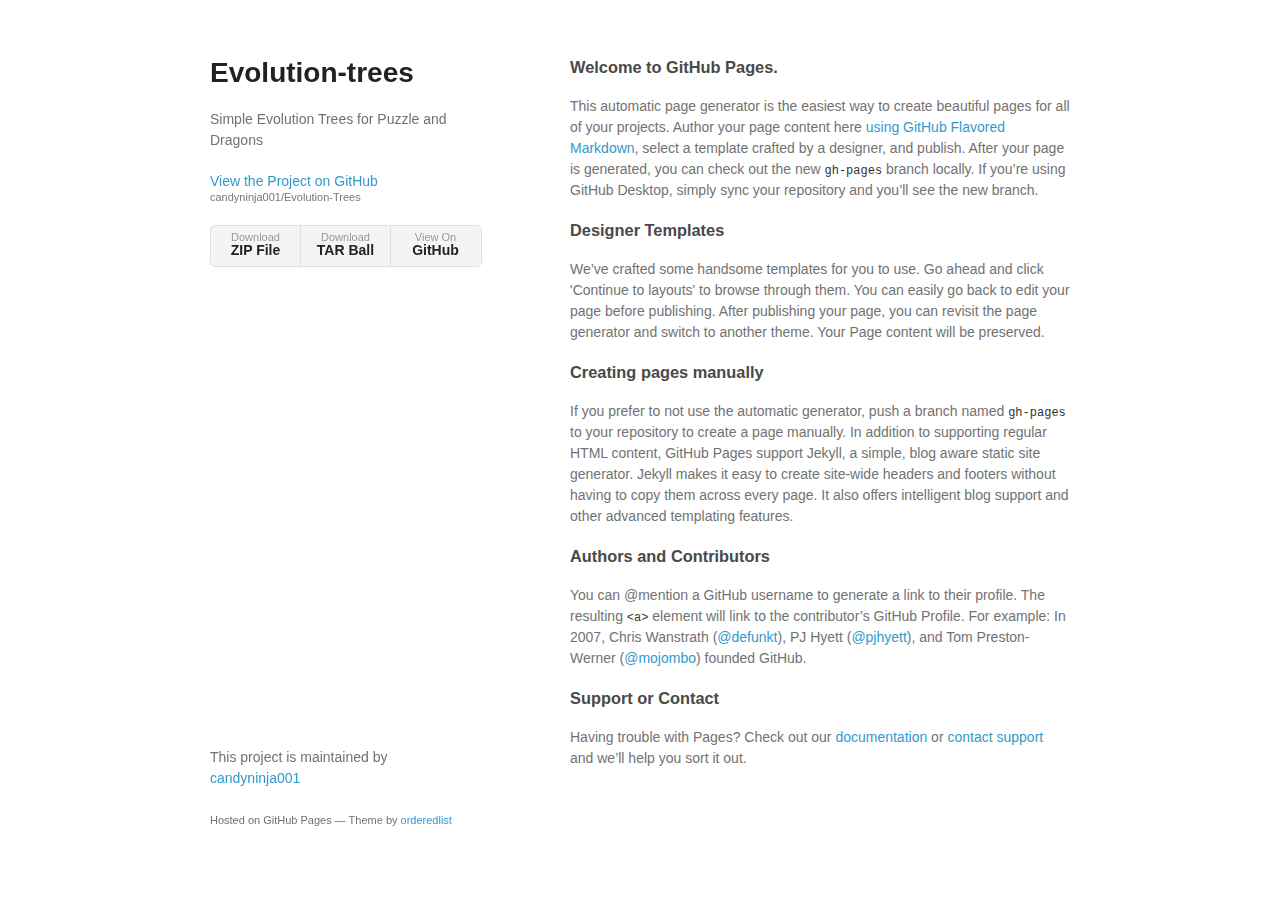
==== index.html @ 407d8283 "Create gh-pages branch via GitHub" ====
<!doctype html>
<html>
  <head>
    <meta charset="utf-8">
    <meta http-equiv="X-UA-Compatible" content="chrome=1">
    <title>Evolution-trees by candyninja001</title>

    <link rel="stylesheet" href="stylesheets/styles.css">
    <link rel="stylesheet" href="stylesheets/github-light.css">
    <meta name="viewport" content="width=device-width">
    <!--[if lt IE 9]>
    <script src="//html5shiv.googlecode.com/svn/trunk/html5.js"></script>
    <![endif]-->
  </head>
  <body>
    <div class="wrapper">
      <header>
        <h1>Evolution-trees</h1>
        <p>Simple Evolution Trees for Puzzle and Dragons</p>

        <p class="view"><a href="https://github.com/candyninja001/Evolution-Trees">View the Project on GitHub <small>candyninja001/Evolution-Trees</small></a></p>


        <ul>
          <li><a href="https://github.com/candyninja001/Evolution-Trees/zipball/master">Download <strong>ZIP File</strong></a></li>
          <li><a href="https://github.com/candyninja001/Evolution-Trees/tarball/master">Download <strong>TAR Ball</strong></a></li>
          <li><a href="https://github.com/candyninja001/Evolution-Trees">View On <strong>GitHub</strong></a></li>
        </ul>
      </header>
      <section>
        <h3>
<a id="welcome-to-github-pages" class="anchor" href="#welcome-to-github-pages" aria-hidden="true"><span aria-hidden="true" class="octicon octicon-link"></span></a>Welcome to GitHub Pages.</h3>

<p>This automatic page generator is the easiest way to create beautiful pages for all of your projects. Author your page content here <a href="https://guides.github.com/features/mastering-markdown/">using GitHub Flavored Markdown</a>, select a template crafted by a designer, and publish. After your page is generated, you can check out the new <code>gh-pages</code> branch locally. If you’re using GitHub Desktop, simply sync your repository and you’ll see the new branch.</p>

<h3>
<a id="designer-templates" class="anchor" href="#designer-templates" aria-hidden="true"><span aria-hidden="true" class="octicon octicon-link"></span></a>Designer Templates</h3>

<p>We’ve crafted some handsome templates for you to use. Go ahead and click 'Continue to layouts' to browse through them. You can easily go back to edit your page before publishing. After publishing your page, you can revisit the page generator and switch to another theme. Your Page content will be preserved.</p>

<h3>
<a id="creating-pages-manually" class="anchor" href="#creating-pages-manually" aria-hidden="true"><span aria-hidden="true" class="octicon octicon-link"></span></a>Creating pages manually</h3>

<p>If you prefer to not use the automatic generator, push a branch named <code>gh-pages</code> to your repository to create a page manually. In addition to supporting regular HTML content, GitHub Pages support Jekyll, a simple, blog aware static site generator. Jekyll makes it easy to create site-wide headers and footers without having to copy them across every page. It also offers intelligent blog support and other advanced templating features.</p>

<h3>
<a id="authors-and-contributors" class="anchor" href="#authors-and-contributors" aria-hidden="true"><span aria-hidden="true" class="octicon octicon-link"></span></a>Authors and Contributors</h3>

<p>You can @mention a GitHub username to generate a link to their profile. The resulting <code>&lt;a&gt;</code> element will link to the contributor’s GitHub Profile. For example: In 2007, Chris Wanstrath (<a href="https://github.com/defunkt" class="user-mention">@defunkt</a>), PJ Hyett (<a href="https://github.com/pjhyett" class="user-mention">@pjhyett</a>), and Tom Preston-Werner (<a href="https://github.com/mojombo" class="user-mention">@mojombo</a>) founded GitHub.</p>

<h3>
<a id="support-or-contact" class="anchor" href="#support-or-contact" aria-hidden="true"><span aria-hidden="true" class="octicon octicon-link"></span></a>Support or Contact</h3>

<p>Having trouble with Pages? Check out our <a href="https://help.github.com/pages">documentation</a> or <a href="https://github.com/contact">contact support</a> and we’ll help you sort it out.</p>
      </section>
      <footer>
        <p>This project is maintained by <a href="https://github.com/candyninja001">candyninja001</a></p>
        <p><small>Hosted on GitHub Pages &mdash; Theme by <a href="https://github.com/orderedlist">orderedlist</a></small></p>
      </footer>
    </div>
    <script src="javascripts/scale.fix.js"></script>
    
  </body>
</html>
---- stylesheets/styles.css ----
@font-face {
  font-family: 'Noto Sans';
  font-weight: 400;
  font-style: normal;
  src: url('../fonts/Noto-Sans-regular/Noto-Sans-regular.eot');
  src: url('../fonts/Noto-Sans-regular/Noto-Sans-regular.eot?#iefix') format('embedded-opentype'),
       local('Noto Sans'),
       local('Noto-Sans-regular'),
       url('../fonts/Noto-Sans-regular/Noto-Sans-regular.woff2') format('woff2'),
       url('../fonts/Noto-Sans-regular/Noto-Sans-regular.woff') format('woff'),
       url('../fonts/Noto-Sans-regular/Noto-Sans-regular.ttf') format('truetype'),
       url('../fonts/Noto-Sans-regular/Noto-Sans-regular.svg#NotoSans') format('svg');
}

@font-face {
  font-family: 'Noto Sans';
  font-weight: 700;
  font-style: normal;
  src: url('../fonts/Noto-Sans-700/Noto-Sans-700.eot');
  src: url('../fonts/Noto-Sans-700/Noto-Sans-700.eot?#iefix') format('embedded-opentype'),
       local('Noto Sans Bold'),
       local('Noto-Sans-700'),
       url('../fonts/Noto-Sans-700/Noto-Sans-700.woff2') format('woff2'),
       url('../fonts/Noto-Sans-700/Noto-Sans-700.woff') format('woff'),
       url('../fonts/Noto-Sans-700/Noto-Sans-700.ttf') format('truetype'),
       url('../fonts/Noto-Sans-700/Noto-Sans-700.svg#NotoSans') format('svg');
}

@font-face {
  font-family: 'Noto Sans';
  font-weight: 400;
  font-style: italic;
  src: url('../fonts/Noto-Sans-italic/Noto-Sans-italic.eot');
  src: url('../fonts/Noto-Sans-italic/Noto-Sans-italic.eot?#iefix') format('embedded-opentype'),
       local('Noto Sans Italic'),
       local('Noto-Sans-italic'),
       url('../fonts/Noto-Sans-italic/Noto-Sans-italic.woff2') format('woff2'),
       url('../fonts/Noto-Sans-italic/Noto-Sans-italic.woff') format('woff'),
       url('../fonts/Noto-Sans-italic/Noto-Sans-italic.ttf') format('truetype'),
       url('../fonts/Noto-Sans-italic/Noto-Sans-italic.svg#NotoSans') format('svg');
}

@font-face {
  font-family: 'Noto Sans';
  font-weight: 700;
  font-style: italic;
  src: url('../fonts/Noto-Sans-700italic/Noto-Sans-700italic.eot');
  src: url('../fonts/Noto-Sans-700italic/Noto-Sans-700italic.eot?#iefix') format('embedded-opentype'),
       local('Noto Sans Bold Italic'),
       local('Noto-Sans-700italic'),
       url('../fonts/Noto-Sans-700italic/Noto-Sans-700italic.woff2') format('woff2'),
       url('../fonts/Noto-Sans-700italic/Noto-Sans-700italic.woff') format('woff'),
       url('../fonts/Noto-Sans-700italic/Noto-Sans-700italic.ttf') format('truetype'),
       url('../fonts/Noto-Sans-700italic/Noto-Sans-700italic.svg#NotoSans') format('svg');
}

body {
  background-color: #fff;
  padding:50px;
  font: 14px/1.5 "Noto Sans", "Helvetica Neue", Helvetica, Arial, sans-serif;
  color:#727272;
  font-weight:400;
}

h1, h2, h3, h4, h5, h6 {
  color:#222;
  margin:0 0 20px;
}

p, ul, ol, table, pre, dl {
  margin:0 0 20px;
}

h1, h2, h3 {
  line-height:1.1;
}

h1 {
  font-size:28px;
}

h2 {
  color:#393939;
}

h3, h4, h5, h6 {
  color:#494949;
}

a {
  color:#39c;
  text-decoration:none;
}

a:hover {
  color:#069;
}

a small {
  font-size:11px;
  color:#777;
  margin-top:-0.3em;
  display:block;
}

a:hover small {
  color:#777;
}

.wrapper {
  width:860px;
  margin:0 auto;
}

blockquote {
  border-left:1px solid #e5e5e5;
  margin:0;
  padding:0 0 0 20px;
  font-style:italic;
}

code, pre {
  font-family:Monaco, Bitstream Vera Sans Mono, Lucida Console, Terminal, Consolas, Liberation Mono, DejaVu Sans Mono, Courier New, monospace;
  color:#333;
  font-size:12px;
}

pre {
  padding:8px 15px;
  background: #f8f8f8;
  border-radius:5px;
  border:1px solid #e5e5e5;
  overflow-x: auto;
}

table {
  width:100%;
  border-collapse:collapse;
}

th, td {
  text-align:left;
  padding:5px 10px;
  border-bottom:1px solid #e5e5e5;
}

dt {
  color:#444;
  font-weight:700;
}

th {
  color:#444;
}

img {
  max-width:100%;
}

header {
  width:270px;
  float:left;
  position:fixed;
  -webkit-font-smoothing:subpixel-antialiased;
}

header ul {
  list-style:none;
  height:40px;
  padding:0;
  background: #f4f4f4;
  border-radius:5px;
  border:1px solid #e0e0e0;
  width:270px;
}

header li {
  width:89px;
  float:left;
  border-right:1px solid #e0e0e0;
  height:40px;
}

header li:first-child a {
  border-radius:5px 0 0 5px;
}

header li:last-child a {
  border-radius:0 5px 5px 0;
}

header ul a {
  line-height:1;
  font-size:11px;
  color:#999;
  display:block;
  text-align:center;
  padding-top:6px;
  height:34px;
}

header ul a:hover {
  color:#999;
}

header ul a:active {
  background-color:#f0f0f0;
}

strong {
  color:#222;
  font-weight:700;
}

header ul li + li + li {
  border-right:none;
  width:89px;
}

header ul a strong {
  font-size:14px;
  display:block;
  color:#222;
}

section {
  width:500px;
  float:right;
  padding-bottom:50px;
}

small {
  font-size:11px;
}

hr {
  border:0;
  background:#e5e5e5;
  height:1px;
  margin:0 0 20px;
}

footer {
  width:270px;
  float:left;
  position:fixed;
  bottom:50px;
  -webkit-font-smoothing:subpixel-antialiased;
}

@media print, screen and (max-width: 960px) {

  div.wrapper {
    width:auto;
    margin:0;
  }

  header, section, footer {
    float:none;
    position:static;
    width:auto;
  }

  header {
    padding-right:320px;
  }

  section {
    border:1px solid #e5e5e5;
    border-width:1px 0;
    padding:20px 0;
    margin:0 0 20px;
  }

  header a small {
    display:inline;
  }

  header ul {
    position:absolute;
    right:50px;
    top:52px;
  }
}

@media print, screen and (max-width: 720px) {
  body {
    word-wrap:break-word;
  }

  header {
    padding:0;
  }

  header ul, header p.view {
    position:static;
  }

  pre, code {
    word-wrap:normal;
  }
}

@media print, screen and (max-width: 480px) {
  body {
    padding:15px;
  }

  header ul {
    width:99%;
  }

  header li, header ul li + li + li {
    width:33%;
  }
}

@media print {
  body {
    padding:0.4in;
    font-size:12pt;
    color:#444;
  }
}
---- stylesheets/github-light.css ----
/*
The MIT License (MIT)

Copyright (c) 2016 GitHub, Inc.

Permission is hereby granted, free of charge, to any person obtaining a copy
of this software and associated documentation files (the "Software"), to deal
in the Software without restriction, including without limitation the rights
to use, copy, modify, merge, publish, distribute, sublicense, and/or sell
copies of the Software, and to permit persons to whom the Software is
furnished to do so, subject to the following conditions:

The above copyright notice and this permission notice shall be included in all
copies or substantial portions of the Software.

THE SOFTWARE IS PROVIDED "AS IS", WITHOUT WARRANTY OF ANY KIND, EXPRESS OR
IMPLIED, INCLUDING BUT NOT LIMITED TO THE WARRANTIES OF MERCHANTABILITY,
FITNESS FOR A PARTICULAR PURPOSE AND NONINFRINGEMENT. IN NO EVENT SHALL THE
AUTHORS OR COPYRIGHT HOLDERS BE LIABLE FOR ANY CLAIM, DAMAGES OR OTHER
LIABILITY, WHETHER IN AN ACTION OF CONTRACT, TORT OR OTHERWISE, ARISING FROM,
OUT OF OR IN CONNECTION WITH THE SOFTWARE OR THE USE OR OTHER DEALINGS IN THE
SOFTWARE.

*/

.pl-c /* comment */ {
  color: #969896;
}

.pl-c1 /* constant, variable.other.constant, support, meta.property-name, support.constant, support.variable, meta.module-reference, markup.raw, meta.diff.header */,
.pl-s .pl-v /* string variable */ {
  color: #0086b3;
}

.pl-e /* entity */,
.pl-en /* entity.name */ {
  color: #795da3;
}

.pl-smi /* variable.parameter.function, storage.modifier.package, storage.modifier.import, storage.type.java, variable.other */,
.pl-s .pl-s1 /* string source */ {
  color: #333;
}

.pl-ent /* entity.name.tag */ {
  color: #63a35c;
}

.pl-k /* keyword, storage, storage.type */ {
  color: #a71d5d;
}

.pl-s /* string */,
.pl-pds /* punctuation.definition.string, string.regexp.character-class */,
.pl-s .pl-pse .pl-s1 /* string punctuation.section.embedded source */,
.pl-sr /* string.regexp */,
.pl-sr .pl-cce /* string.regexp constant.character.escape */,
.pl-sr .pl-sre /* string.regexp source.ruby.embedded */,
.pl-sr .pl-sra /* string.regexp string.regexp.arbitrary-repitition */ {
  color: #183691;
}

.pl-v /* variable */ {
  color: #ed6a43;
}

.pl-id /* invalid.deprecated */ {
  color: #b52a1d;
}

.pl-ii /* invalid.illegal */ {
  color: #f8f8f8;
  background-color: #b52a1d;
}

.pl-sr .pl-cce /* string.regexp constant.character.escape */ {
  font-weight: bold;
  color: #63a35c;
}

.pl-ml /* markup.list */ {
  color: #693a17;
}

.pl-mh /* markup.heading */,
.pl-mh .pl-en /* markup.heading entity.name */,
.pl-ms /* meta.separator */ {
  font-weight: bold;
  color: #1d3e81;
}

.pl-mq /* markup.quote */ {
  color: #008080;
}

.pl-mi /* markup.italic */ {
  font-style: italic;
  color: #333;
}

.pl-mb /* markup.bold */ {
  font-weight: bold;
  color: #333;
}

.pl-md /* markup.deleted, meta.diff.header.from-file */ {
  color: #bd2c00;
  background-color: #ffecec;
}

.pl-mi1 /* markup.inserted, meta.diff.header.to-file */ {
  color: #55a532;
  background-color: #eaffea;
}

.pl-mdr /* meta.diff.range */ {
  font-weight: bold;
  color: #795da3;
}

.pl-mo /* meta.output */ {
  color: #1d3e81;
}
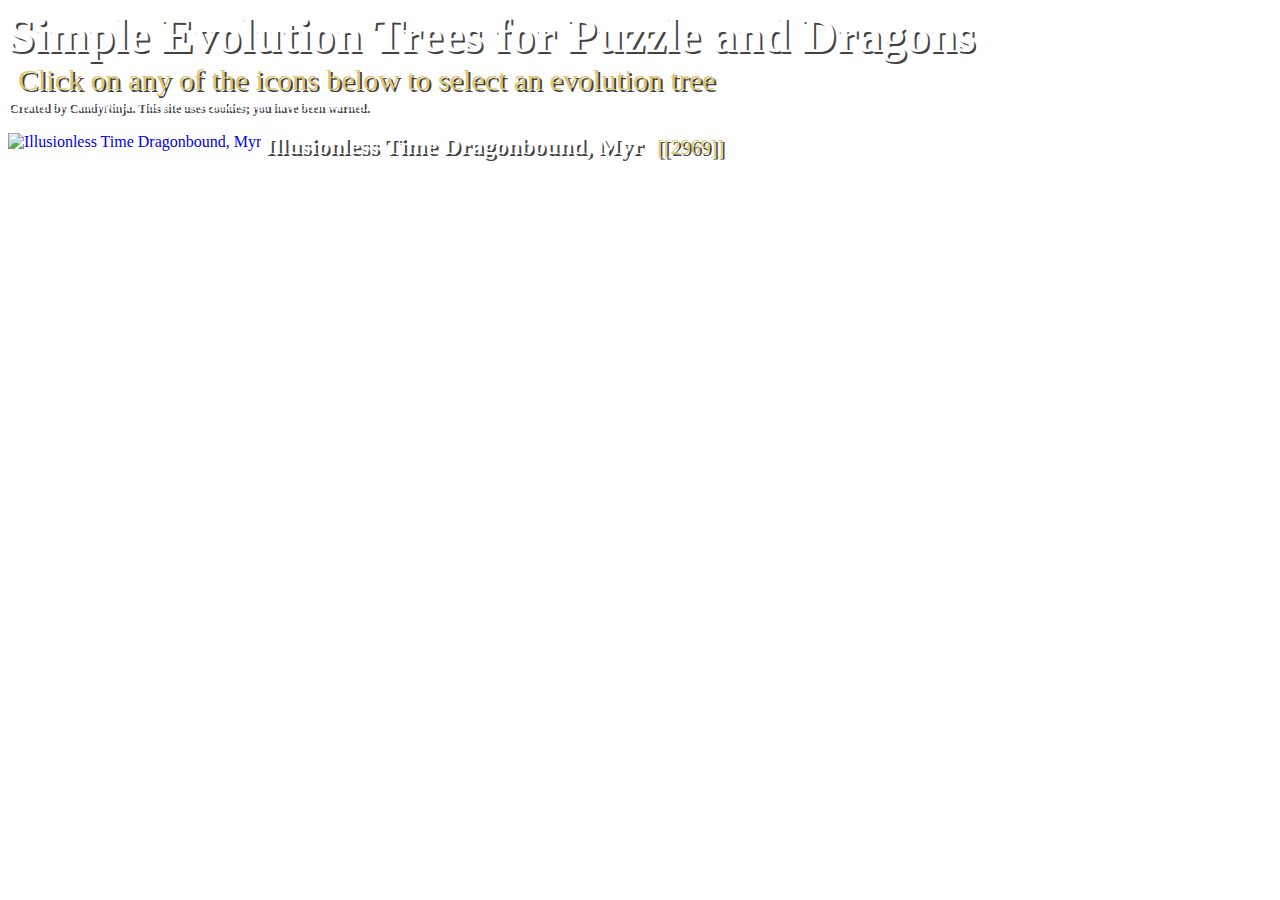
==== commit 13a6270e: "Initial Set Up" ====
--- a/index.html
+++ b/index.html
@@ -1,64 +1,28 @@
 <!doctype html>
 <html>
   <head>
-    <meta charset="utf-8">
-    <meta http-equiv="X-UA-Compatible" content="chrome=1">
-    <title>Evolution-trees by candyninja001</title>
-
-    <link rel="stylesheet" href="stylesheets/styles.css">
-    <link rel="stylesheet" href="stylesheets/github-light.css">
-    <meta name="viewport" content="width=device-width">
-    <!--[if lt IE 9]>
-    <script src="//html5shiv.googlecode.com/svn/trunk/html5.js"></script>
-    <![endif]-->
+    <title>PAD Evo Trees</title>
+    <link rel="stylesheet" href="stylesheets/evocharts.css">
   </head>
-  <body>
-    <div class="wrapper">
-      <header>
-        <h1>Evolution-trees</h1>
-        <p>Simple Evolution Trees for Puzzle and Dragons</p>
-
-        <p class="view"><a href="https://github.com/candyninja001/Evolution-Trees">View the Project on GitHub <small>candyninja001/Evolution-Trees</small></a></p>
-
-
-        <ul>
-          <li><a href="https://github.com/candyninja001/Evolution-Trees/zipball/master">Download <strong>ZIP File</strong></a></li>
-          <li><a href="https://github.com/candyninja001/Evolution-Trees/tarball/master">Download <strong>TAR Ball</strong></a></li>
-          <li><a href="https://github.com/candyninja001/Evolution-Trees">View On <strong>GitHub</strong></a></li>
-        </ul>
-      </header>
-      <section>
-        <h3>
-<a id="welcome-to-github-pages" class="anchor" href="#welcome-to-github-pages" aria-hidden="true"><span aria-hidden="true" class="octicon octicon-link"></span></a>Welcome to GitHub Pages.</h3>
-
-<p>This automatic page generator is the easiest way to create beautiful pages for all of your projects. Author your page content here <a href="https://guides.github.com/features/mastering-markdown/">using GitHub Flavored Markdown</a>, select a template crafted by a designer, and publish. After your page is generated, you can check out the new <code>gh-pages</code> branch locally. If you’re using GitHub Desktop, simply sync your repository and you’ll see the new branch.</p>
-
-<h3>
-<a id="designer-templates" class="anchor" href="#designer-templates" aria-hidden="true"><span aria-hidden="true" class="octicon octicon-link"></span></a>Designer Templates</h3>
-
-<p>We’ve crafted some handsome templates for you to use. Go ahead and click 'Continue to layouts' to browse through them. You can easily go back to edit your page before publishing. After publishing your page, you can revisit the page generator and switch to another theme. Your Page content will be preserved.</p>
-
-<h3>
-<a id="creating-pages-manually" class="anchor" href="#creating-pages-manually" aria-hidden="true"><span aria-hidden="true" class="octicon octicon-link"></span></a>Creating pages manually</h3>
-
-<p>If you prefer to not use the automatic generator, push a branch named <code>gh-pages</code> to your repository to create a page manually. In addition to supporting regular HTML content, GitHub Pages support Jekyll, a simple, blog aware static site generator. Jekyll makes it easy to create site-wide headers and footers without having to copy them across every page. It also offers intelligent blog support and other advanced templating features.</p>
-
-<h3>
-<a id="authors-and-contributors" class="anchor" href="#authors-and-contributors" aria-hidden="true"><span aria-hidden="true" class="octicon octicon-link"></span></a>Authors and Contributors</h3>
-
-<p>You can @mention a GitHub username to generate a link to their profile. The resulting <code>&lt;a&gt;</code> element will link to the contributor’s GitHub Profile. For example: In 2007, Chris Wanstrath (<a href="https://github.com/defunkt" class="user-mention">@defunkt</a>), PJ Hyett (<a href="https://github.com/pjhyett" class="user-mention">@pjhyett</a>), and Tom Preston-Werner (<a href="https://github.com/mojombo" class="user-mention">@mojombo</a>) founded GitHub.</p>
-
-<h3>
-<a id="support-or-contact" class="anchor" href="#support-or-contact" aria-hidden="true"><span aria-hidden="true" class="octicon octicon-link"></span></a>Support or Contact</h3>
-
-<p>Having trouble with Pages? Check out our <a href="https://help.github.com/pages">documentation</a> or <a href="https://github.com/contact">contact support</a> and we’ll help you sort it out.</p>
-      </section>
-      <footer>
-        <p>This project is maintained by <a href="https://github.com/candyninja001">candyninja001</a></p>
-        <p><small>Hosted on GitHub Pages &mdash; Theme by <a href="https://github.com/orderedlist">orderedlist</a></small></p>
-      </footer>
+  <body style="background-image: url(http://puzzledragonx.com/en/img/bg0-1.gif);">
+    <span class="main" style="font-size: 48px;">Simple Evolution Trees for Puzzle and Dragons</span>
+	<br>
+    <span class="sub" style="font-size: 30px;">Click on any of the icons below to select an evolution tree</span>
+	<br>
+	<span class="main" style="font-size: 12px;">Created by CandyNinja. This site uses cookies; you have been warned.</span>
+	<br><br>
+	<div class="card">
+      <div class="icon">
+        <a href="card2969.html">
+          <img src="http://puzzledragonx.com/en/img/book/2969.png" title="Illusionless Time Dragonbound, Myr" alt="Illusionless Time Dragonbound, Myr" >
+        </a>
+      </div>
+      <div class="name">
+        <a href="cards/2969.html">
+          <span class="main">Illusionless Time Dragonbound, Myr</span>
+          <span class="sub">[[2969]]</span>
+        </a>
+      </div>
     </div>
-    <script src="javascripts/scale.fix.js"></script>
-    
   </body>
 </html>
--- a/stylesheets/evocharts.css
+++ b/stylesheets/evocharts.css
@@ -0,0 +1,89 @@
+div.card{
+	display: block;
+	height: 78px;
+}
+
+div.arrow{
+	display: inline-block;
+	position:relative;
+	overflow:visible;
+	vertical-align: middle;
+	height: 78px;
+}
+
+div.icon{
+	display: inline-block;
+	position:relative;
+	overflow:visible;
+	vertical-align: middle;
+	height: 78px;
+}
+
+div.name{
+	display: inline;
+	position:relative;
+	overflow:visible;
+	vertical-align: top;
+	height: 78px;
+	margin: 0px 40px 0px 0px;
+}
+
+div.dungeon{
+	display: inline;
+	position:relative;
+	overflow:visible;
+	vertical-align: middle;
+	height: 78px;
+}
+
+table{
+	display: inline;
+	vertical-align: 12px;
+	height: 78px;
+}
+
+span.main{
+	font-size: 24px;
+	text-shadow: 2px 2px #434343;
+	color: #ffffff;
+	display: inline;
+	font: 'verdana', 'arial', sans-serif;
+	font-weight: bold;
+}
+
+span.sub{
+	font-size: 20px;
+	text-shadow: 2px 2px #434343;
+	color: #dfc674;
+	display: inline;
+	margin: 0px 10px 0px 10px;
+	font: 'verdana', 'arial', sans-serif;
+}
+
+span.alt{
+	font-size: 20px;
+	text-shadow: 2px 2px #434343;
+	color: #7babdc;
+	display: inline;
+	margin: 0px 10px 0px 10px;
+	font: 'verdana', 'arial', sans-serif;
+}
+
+a{
+	text-decoration: none;
+	olor: #ffffff;
+	display: inline;
+}
+
+img{
+	height:100%;
+}
+
+img.mat{
+	height:35%;
+}
+
+input.box{
+	height:21px;
+	width:21px;
+}